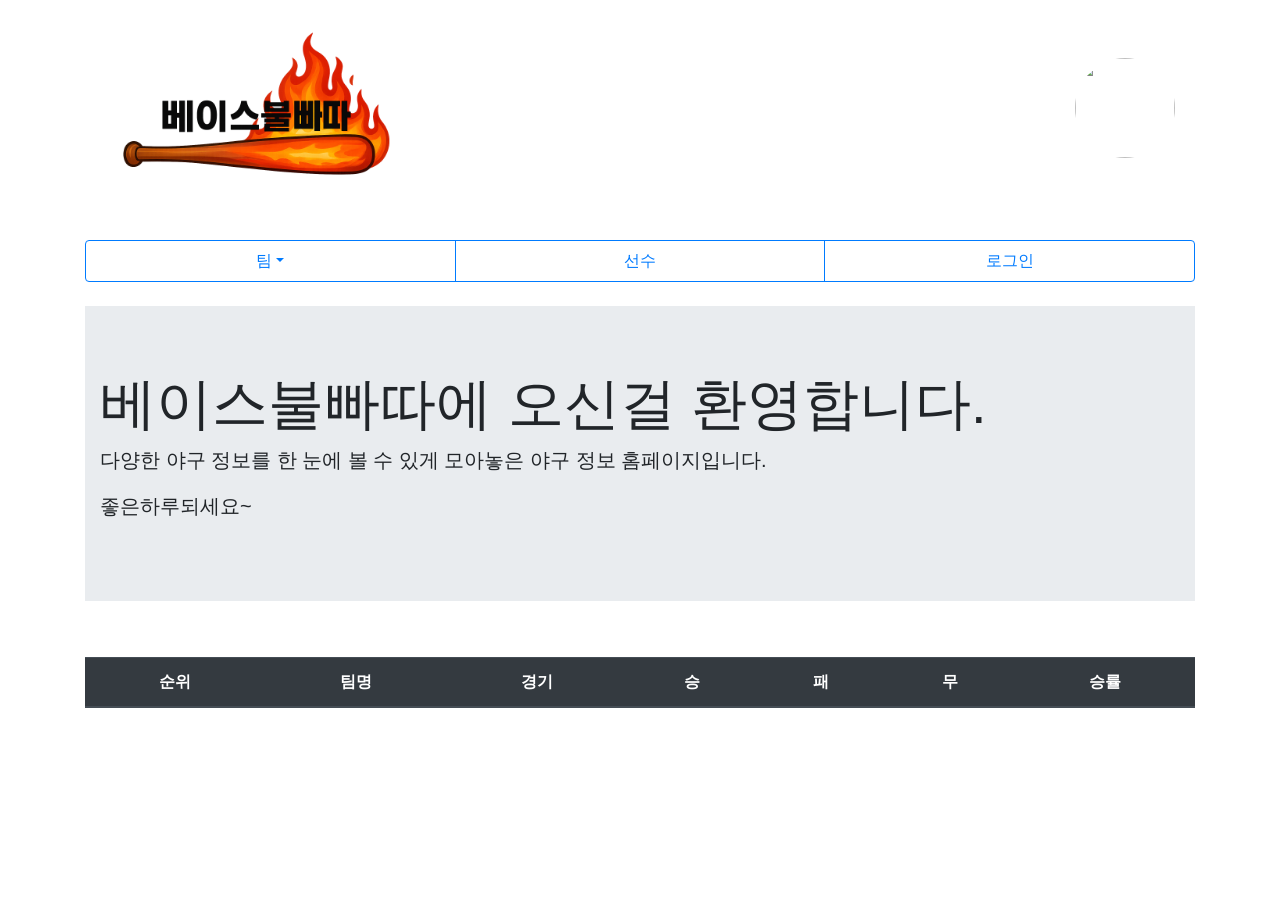
==== templates/index.html @ c00d058c "session완성?" ====
<!DOCTYPE html>
<html lang="en">
<head>
    <meta charset="UTF-8">
    <meta name="viewport" content="width=device-width, initial-scale=1.0">
    <title>Document</title>
    
    <script src="https://code.jquery.com/jquery-3.5.1.min.js"
		  integrity="sha256-9/aliU8dGd2tb6OSsuzixeV4y/faTqgFtohetphbbj0="
		  crossorigin="anonymous"></script>
    <link rel="stylesheet" href="../static/css/index.css">
    <link rel="stylesheet" href="https://cdn.jsdelivr.net/npm/bootstrap@4.6.2/dist/css/bootstrap.min.css" integrity="sha384-xOolHFLEh07PJGoPkLv1IbcEPTNtaed2xpHsD9ESMhqIYd0nLMwNLD69Npy4HI+N" crossorigin="anonymous">
    <script src="https://cdn.jsdelivr.net/npm/bootstrap@4.6.2/dist/js/bootstrap.bundle.min.js" integrity="sha384-Fy6S3B9q64WdZWQUiU+q4/2Lc9npb8tCaSX9FK7E8HnRr0Jz8D6OP9dO5Vg3Q9ct" crossorigin="anonymous"></script>
    
</head>
<body>
    <!-- 컨테이너 -->
    <div class="container">
    
        <!-- 로고 이미지와 프로필 사진, 닉네임 -->
        <div class="mainTitle">
            <a href="/"><div class="mainLogo">
                <!-- <img rel="logoImg" src="#"> -->
            </div></a>
            <div class="mainProfile">
                <a id="mainMyPage" href="/user/login"><img id="mainProfileImg" src="https://i.namu.wiki/i/HWL5tg8hqagW8dHBBJMbOoYdEGvyQAkbki_50A0NUXHaluRcIYWcJfnMVWN9xWM3bDb1-8NbirkdubZ3niZcWhOqGFOESg2RClcEeJcvjaB3fSZY324Yi8_9yXYfL1eRZ5xRZP4ucYxLGAxi0DKX_A.webp" /></a>
                <p id="mainNickname"></p>
            </div>
        </div>

        <!-- 네비게이션 -->
        <div class="border border-primary rounded">
            <ul class="nav nav-pills nav-justified">
                <li class="nav-item dropdown border-right border-primary">
                    <a class="nav-link dropdown-toggle" data-toggle="dropdown" href="#" role="button" aria-expanded="true">팀</a>
                    <div class="dropdown-menu">
                        <a class="dropdown-item" href="/team/Tigers">KIA 타이거즈</a>
                        <div class="dropdown-divider"></div>
                        <a class="dropdown-item" href="/team/Lions">삼성 라이온즈</a>
                        <div class="dropdown-divider"></div>
                        <a class="dropdown-item" href="/team/Twins">LG 트윈스</a>
                        <div class="dropdown-divider"></div>
                        <a class="dropdown-item" href="/team/Bears">두산 베어스</a>
                        <div class="dropdown-divider"></div>
                        <a class="dropdown-item" href="/team/Wiz">Kt wiz</a>
                        <div class="dropdown-divider"></div>
                        <a class="dropdown-item" href="/team/Landers">SSG 랜더스</a>
                        <div class="dropdown-divider"></div>
                        <a class="dropdown-item" href="/team/Giants">롯데 자이언츠</a>
                        <div class="dropdown-divider"></div>
                        <a class="dropdown-item" href="/team/Eagles">한화 이글스</a>
                        <div class="dropdown-divider"></div>
                        <a class="dropdown-item" href="/team/Dinos">NC 다이노스</a>
                        <div class="dropdown-divider"></div>
                        <a class="dropdown-item" href="/team/Heros">키움 히어로즈</a>
                    </div>
                </li>
                <li class="nav-item border-right border-primary">
                    <a class="nav-link" href="/player" >선수</a>
                </li>
                <li class="nav-item">
                    <a id="loginButton" class="nav-link" href="/user/login">로그인</a>
                </li>
            </ul>
        </div>
        
        <br>
        <!-- 페이지 소개 -->
        <div class="jumbotron jumbotron-fluid">
            <div class="container">
                <h1 class="display-4">베이스불빠따에 오신걸 환영합니다.</h1>
                <p class="lead">다양한 야구 정보를 한 눈에 볼 수 있게 모아놓은 야구 정보 홈페이지입니다.</p>
                <p class="lead">좋은하루되세요~</p>
            </div>
        </div>

        <br>
        <!-- 웹 스크랩핑 결과 표시 -->
        <div>
            <table class="table">
                <thead class="thead-dark">
                    <tr>
                        <th scope="col">순위</th>
                        <th scope="col">팀명</th>
                        <th scope="col">경기</th>
                        <th scope="col">승</th>
                        <th scope="col">패</th>
                        <th scope="col">무</th>
                        <th scope="col">승률</th>
                    </tr>
                </thead>
                <tbody id="rankingTable">
                    <!-- 여기에 <tr>동적 생성 -->
                </tbody>
            </table>
        </div>

    </div><!-- 컨테이너 끝 -->

    <!-- JS 시작 -->
    <script>
        // 페이지 로딩 전 실행
        $(document).ready(function() {
            //로그인 확인
            $.ajax({
                type: "GET",
                url: "/api/session",
                data: {},
                success: function(response) {
                    //로그인 상태면 True
                    if(response['logged_in']) {
                        //네비게이션 로그인/로그아웃 변경
                        $('#loginButton').attr('href', '/user/api/logout');
                        $('#loginButton').text('로그아웃');
                        $('#mainNickname').text(response['nickname']);

                        //동적 생성되는 마이페이지로 가는 링크 
                        //주소는 /user/<id>
                        $('#mainMyPage').attr('href', '/user/' + resonse['id'])

                        //프로필 이미지 DB요청
                        $.ajax({
                            type: "GET",
                            url: "/api/getUserImg",
                            data: {},
                            success: function(response) {
                                if (response['msg'] == success)
                                    $('#mainProfileImg').attr("src", response['img']);
                            }
                        });

                    }
                }
            });

            
        });

        //로그아웃 API 요청
        $.ajax({
            type: "GET",
            url: "user/api/logout",
            data: {},
            success: function() {
                console.log('logout success');
                window.location.href = '/';
            }
        });

        //팀 순위 정보 API 요청
        $.ajax({
            type: "GET",
            url: "/api/ranking",
            data: {},
            success: function(response){
                let ranks = response;
                //받은 api로 테이블 동적 생성
                for (let i = 0; ranks.length; i++) {
                    makeTable(
                        ranks[i]["순위"],
                        ranks[i]["팀명"],
                        ranks[i]["경기"],
                        ranks[i]["승"],
                        ranks[i]["패"],
                        ranks[i]["무"],
                        ranks[i]["승률"]
                    );
                }
            }
        });

        //API이용 테이블 생성
        function makeTable(rank, name, games, win, lose, draw, winrate) {
            html = `
                <tr>
                <th scope="row">${rank}</th>
                <td>${name}</td>
                <td>${games}</td>
                <td>${win}</td>
                <td>${lose}</td>
                <td>${draw}</td>
                <td>${winrate}</td>
                </tr>
            `
            $("#rankingTable").append(html);
        }
    </script>
</body>
---- static/css/index.css ----
.container {
    max-width: 960px;
    margin: 0 auto;
    padding: 0;
}

/* 페이지 로고 & 프로필 사진 */
.mainTitle {
    display: flex;
    align-items: center;  /* 세로 중앙 정렬 */
    justify-content: space-between; /* 양쪽 정렬 (필요에 따라 center도 가능) */
    padding: 20px;
}

.mainLogo{
    width: 300px;
    height: 200px;
    background-image:url('../img/logo.png'), url('../img/logoImg.png');
    background-position: center center;
    background-repeat: no-repeat;
    background-size: contain, cover;
}

.mainProfile {
    display: flex;
    flex-direction: column;
    align-items: center;
    max-width: 20%;
}

.mainProfile img {
    border-radius: 50%;  /* 동그란 프로필처럼 표현하고 싶다면 */
    width: 100px;
    height: 100px;
    object-fit: cover;
}

.mainProfile p {
    margin-top: 8px;
    font-weight: bold;
}

/* 네비게이션 드롭다운 */
.nav-item.dropdown {
    position: relative; /* 드롭다운 위치 기준 */
    width: 100%;
}
.nav-item.dropdown .dropdown-menu {
    width: 100%;
    left: 0;
    right: 0;
}
.nav-item.dropdown .dropdown-menu .dropdown-item {
    text-align: center;
}

.table {
    text-align: center;
}

/* 로그인 페이지 CSS */
.wrap {
    margin: 10px auto;
    width: 300px;
    height: 200px;

    padding-top: 40px;

    color: black;
    text-align: center;
    }
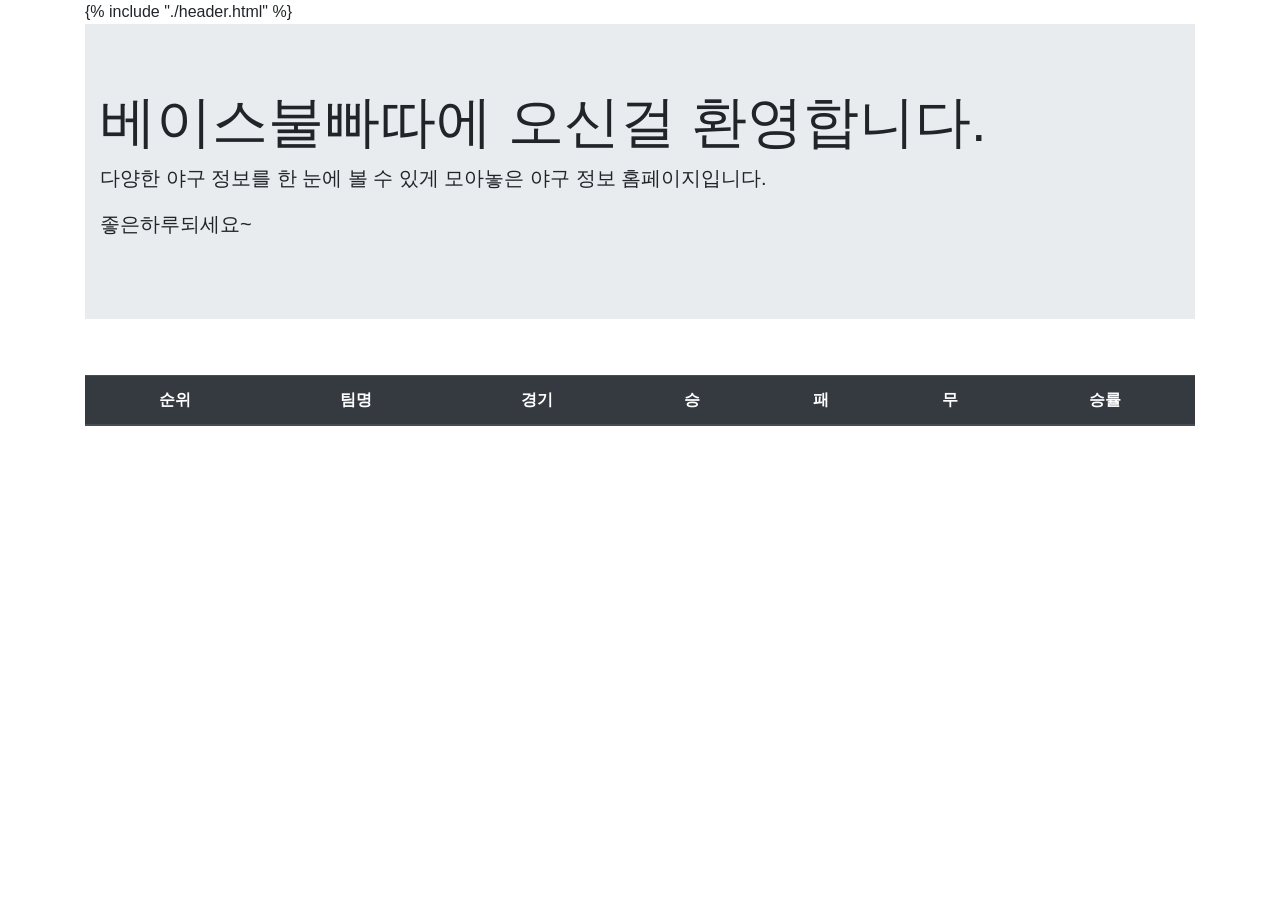
==== commit b08c223c: "헤더 재사용 개꿀" ====
--- a/templates/index.html
+++ b/templates/index.html
@@ -16,55 +16,11 @@
 <body>
     <!-- 컨테이너 -->
     <div class="container">
-    
-        <!-- 로고 이미지와 프로필 사진, 닉네임 -->
-        <div class="mainTitle">
-            <a href="/"><div class="mainLogo">
-                <!-- <img rel="logoImg" src="#"> -->
-            </div></a>
-            <div class="mainProfile">
-                <a id="mainMyPage" href="/user/login"><img id="mainProfileImg" src="https://i.namu.wiki/i/HWL5tg8hqagW8dHBBJMbOoYdEGvyQAkbki_50A0NUXHaluRcIYWcJfnMVWN9xWM3bDb1-8NbirkdubZ3niZcWhOqGFOESg2RClcEeJcvjaB3fSZY324Yi8_9yXYfL1eRZ5xRZP4ucYxLGAxi0DKX_A.webp" /></a>
-                <p id="mainNickname"></p>
-            </div>
-        </div>
+        
+        <!-- 로고 / 네비게이션 헤더 -->
+        {% include "./header.html" %}
+        <br>
 
-        <!-- 네비게이션 -->
-        <div class="border border-primary rounded">
-            <ul class="nav nav-pills nav-justified">
-                <li class="nav-item dropdown border-right border-primary">
-                    <a class="nav-link dropdown-toggle" data-toggle="dropdown" href="#" role="button" aria-expanded="true">팀</a>
-                    <div class="dropdown-menu">
-                        <a class="dropdown-item" href="/team/Tigers">KIA 타이거즈</a>
-                        <div class="dropdown-divider"></div>
-                        <a class="dropdown-item" href="/team/Lions">삼성 라이온즈</a>
-                        <div class="dropdown-divider"></div>
-                        <a class="dropdown-item" href="/team/Twins">LG 트윈스</a>
-                        <div class="dropdown-divider"></div>
-                        <a class="dropdown-item" href="/team/Bears">두산 베어스</a>
-                        <div class="dropdown-divider"></div>
-                        <a class="dropdown-item" href="/team/Wiz">Kt wiz</a>
-                        <div class="dropdown-divider"></div>
-                        <a class="dropdown-item" href="/team/Landers">SSG 랜더스</a>
-                        <div class="dropdown-divider"></div>
-                        <a class="dropdown-item" href="/team/Giants">롯데 자이언츠</a>
-                        <div class="dropdown-divider"></div>
-                        <a class="dropdown-item" href="/team/Eagles">한화 이글스</a>
-                        <div class="dropdown-divider"></div>
-                        <a class="dropdown-item" href="/team/Dinos">NC 다이노스</a>
-                        <div class="dropdown-divider"></div>
-                        <a class="dropdown-item" href="/team/Heros">키움 히어로즈</a>
-                    </div>
-                </li>
-                <li class="nav-item border-right border-primary">
-                    <a class="nav-link" href="/player" >선수</a>
-                </li>
-                <li class="nav-item">
-                    <a id="loginButton" class="nav-link" href="/user/login">로그인</a>
-                </li>
-            </ul>
-        </div>
-        
-        <br>
         <!-- 페이지 소개 -->
         <div class="jumbotron jumbotron-fluid">
             <div class="container">
@@ -99,53 +55,6 @@
 
     <!-- JS 시작 -->
     <script>
-        // 페이지 로딩 전 실행
-        $(document).ready(function() {
-            //로그인 확인
-            $.ajax({
-                type: "GET",
-                url: "/api/session",
-                data: {},
-                success: function(response) {
-                    //로그인 상태면 True
-                    if(response['logged_in']) {
-                        //네비게이션 로그인/로그아웃 변경
-                        $('#loginButton').attr('href', '/user/api/logout');
-                        $('#loginButton').text('로그아웃');
-                        $('#mainNickname').text(response['nickname']);
-
-                        //동적 생성되는 마이페이지로 가는 링크 
-                        //주소는 /user/<id>
-                        $('#mainMyPage').attr('href', '/user/' + resonse['id'])
-
-                        //프로필 이미지 DB요청
-                        $.ajax({
-                            type: "GET",
-                            url: "/api/getUserImg",
-                            data: {},
-                            success: function(response) {
-                                if (response['msg'] == success)
-                                    $('#mainProfileImg').attr("src", response['img']);
-                            }
-                        });
-
-                    }
-                }
-            });
-
-            
-        });
-
-        //로그아웃 API 요청
-        $.ajax({
-            type: "GET",
-            url: "user/api/logout",
-            data: {},
-            success: function() {
-                console.log('logout success');
-                window.location.href = '/';
-            }
-        });
 
         //팀 순위 정보 API 요청
         $.ajax({
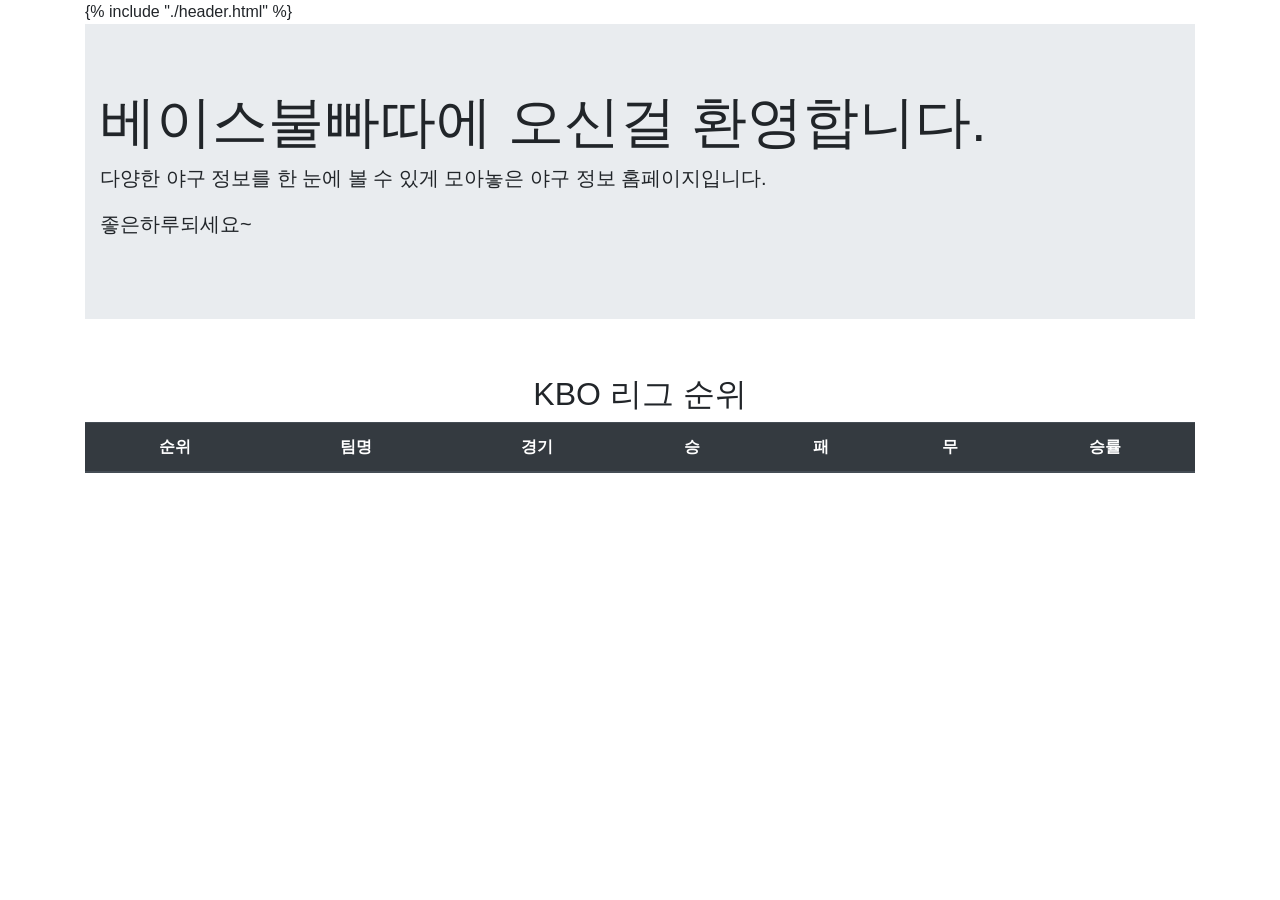
==== commit d95611be: "마이페이지 즐겨찾기 기사 / 드롭다운 변경" ====
--- a/templates/index.html
+++ b/templates/index.html
@@ -32,7 +32,9 @@
 
         <br>
         <!-- 웹 스크랩핑 결과 표시 -->
+        
         <div>
+            <h2 style="text-align: center;"> KBO 리그 순위 </h2>
             <table class="table">
                 <thead class="thead-dark">
                     <tr>
--- a/static/css/index.css
+++ b/static/css/index.css
@@ -30,9 +30,10 @@
 
 .mainProfile img {
     border-radius: 50%;  /* 동그란 프로필처럼 표현하고 싶다면 */
-    width: 100px;
-    height: 100px;
+    width: 110px;
+    height: 110px;
     object-fit: cover;
+    object-position: center;
 }
 
 .mainProfile p {
@@ -69,3 +70,12 @@
     color: black;
     text-align: center;
     }
+
+/* 마이페이지  */
+.myPageBack {
+    background-color: gainsboro;
+    width: 100%;
+    margin: 10px 0;
+    padding: 20px;
+    border-radius: 8px;
+}
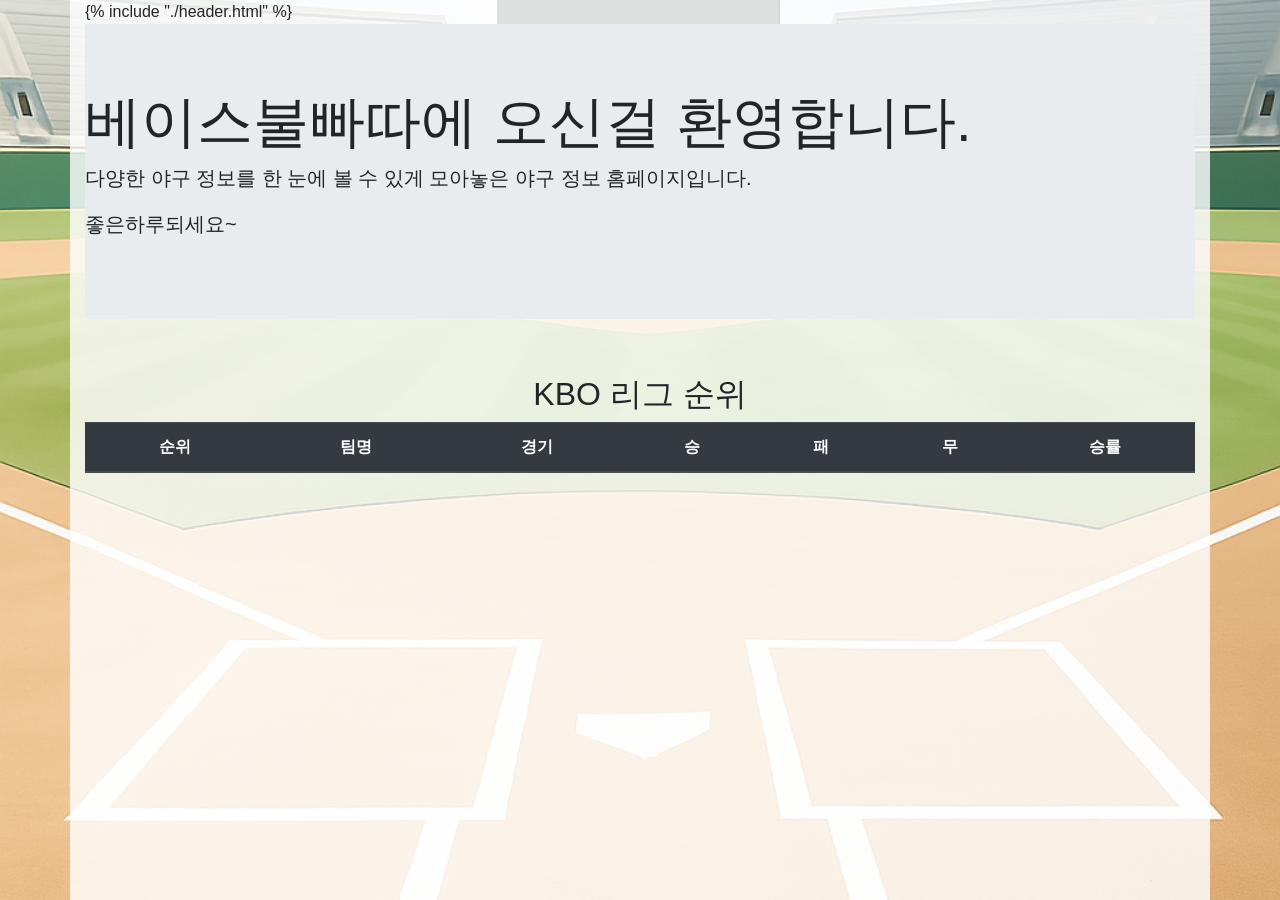
==== commit e6f68299: "css 구현중" ====
--- a/templates/index.html
+++ b/templates/index.html
@@ -8,10 +8,9 @@
     <script src="https://code.jquery.com/jquery-3.5.1.min.js"
 		  integrity="sha256-9/aliU8dGd2tb6OSsuzixeV4y/faTqgFtohetphbbj0="
 		  crossorigin="anonymous"></script>
-    <link rel="stylesheet" href="../static/css/index.css">
+    <link rel="stylesheet" href="/static/css/index.css">
     <link rel="stylesheet" href="https://cdn.jsdelivr.net/npm/bootstrap@4.6.2/dist/css/bootstrap.min.css" integrity="sha384-xOolHFLEh07PJGoPkLv1IbcEPTNtaed2xpHsD9ESMhqIYd0nLMwNLD69Npy4HI+N" crossorigin="anonymous">
     <script src="https://cdn.jsdelivr.net/npm/bootstrap@4.6.2/dist/js/bootstrap.bundle.min.js" integrity="sha384-Fy6S3B9q64WdZWQUiU+q4/2Lc9npb8tCaSX9FK7E8HnRr0Jz8D6OP9dO5Vg3Q9ct" crossorigin="anonymous"></script>
-    
 </head>
 <body>
     <!-- 컨테이너 -->
@@ -23,7 +22,7 @@
 
         <!-- 페이지 소개 -->
         <div class="jumbotron jumbotron-fluid">
-            <div class="container">
+            <div class="container1">
                 <h1 class="display-4">베이스불빠따에 오신걸 환영합니다.</h1>
                 <p class="lead">다양한 야구 정보를 한 눈에 볼 수 있게 모아놓은 야구 정보 홈페이지입니다.</p>
                 <p class="lead">좋은하루되세요~</p>
@@ -66,17 +65,18 @@
             success: function(response){
                 let ranks = response;
                 //받은 api로 테이블 동적 생성
-                for (let i = 0; ranks.length; i++) {
+                for (let i = 0; ranks['list'].length; i++) {
                     makeTable(
-                        ranks[i]["순위"],
-                        ranks[i]["팀명"],
-                        ranks[i]["경기"],
-                        ranks[i]["승"],
-                        ranks[i]["패"],
-                        ranks[i]["무"],
-                        ranks[i]["승률"]
+                        ranks['list'][i]["순위"],
+                        ranks['list'][i]["팀명"],
+                        ranks['list'][i]["경기"],
+                        ranks['list'][i]["승"],
+                        ranks['list'][i]["패"],
+                        ranks['list'][i]["무"],
+                        ranks['list'][i]["승률"]
                     );
                 }
+                $("#rankingTable").append(html);
             }
         });
 
--- a/static/css/index.css
+++ b/static/css/index.css
@@ -2,23 +2,41 @@
     max-width: 960px;
     margin: 0 auto;
     padding: 0;
+    background-color: rgba(255,255,255,0.8);
+    min-height: 100vh;
+    box-sizing: border-box;
+}
+
+body {
+    background-image: url('/static/img/backgroundpage.png');
+    background-repeat: no-repeat;
+    background-position: center;
+    background-size: 100%;
+    background-attachment: fixed;
 }
 
 /* 페이지 로고 & 프로필 사진 */
 .mainTitle {
     display: flex;
-    align-items: center;  /* 세로 중앙 정렬 */
-    justify-content: space-between; /* 양쪽 정렬 (필요에 따라 center도 가능) */
+    align-items: center;
+    /* 세로 중앙 정렬 */
+    justify-content: space-between;
+    /* 양쪽 정렬 (필요에 따라 center도 가능) */
     padding: 20px;
 }
 
-.mainLogo{
+.mainLogo {
     width: 300px;
     height: 200px;
-    background-image:url('../img/logo.png'), url('../img/logoImg.png');
+    background-image: url('../img/logo.png'), url('../img/logoImg.png');
     background-position: center center;
     background-repeat: no-repeat;
     background-size: contain, cover;
+}
+
+.mainLogo:hover {
+    width: 350px;
+    height: 200px;
 }
 
 .mainProfile {
@@ -27,9 +45,9 @@
     align-items: center;
     max-width: 20%;
 }
-
 .mainProfile img {
-    border-radius: 50%;  /* 동그란 프로필처럼 표현하고 싶다면 */
+    border-radius: 50%;
+    /* 동그란 프로필처럼 표현하고 싶다면 */
     width: 110px;
     height: 110px;
     object-fit: cover;
@@ -43,18 +61,33 @@
 
 /* 네비게이션 드롭다운 */
 .nav-item.dropdown {
-    position: relative; /* 드롭다운 위치 기준 */
+    position: relative;
+    /* 드롭다운 위치 기준 */
     width: 100%;
 }
+
 .nav-item.dropdown .dropdown-menu {
     width: 100%;
     left: 0;
     right: 0;
 }
-.nav-item.dropdown .dropdown-menu .dropdown-item {
-    text-align: center;
+
+.nav-link dropdown-toggle,
+.nav-item border-right border-primary,
+.nav-item:hover {
+    background-color: RGB(217, 239, 251);
+
 }
 
+.border.border-secondary.rounded {
+    font-family: "Do Hyeon", sans-serif;
+    font-weight: 400;
+    font-style: normal;
+    font-size: 21px;
+}
+.border.border-secondary.rounded a{
+    color: RGB(52,58,64);
+}
 .table {
     text-align: center;
 }
@@ -69,7 +102,7 @@
 
     color: black;
     text-align: center;
-    }
+}
 
 /* 마이페이지  */
 .myPageBack {
@@ -78,4 +111,9 @@
     margin: 10px 0;
     padding: 20px;
     border-radius: 8px;
+}
+
+.card.h-100:hover{
+    width: 102%;
+    border: 3px solid RGB(61,112,84);
 }
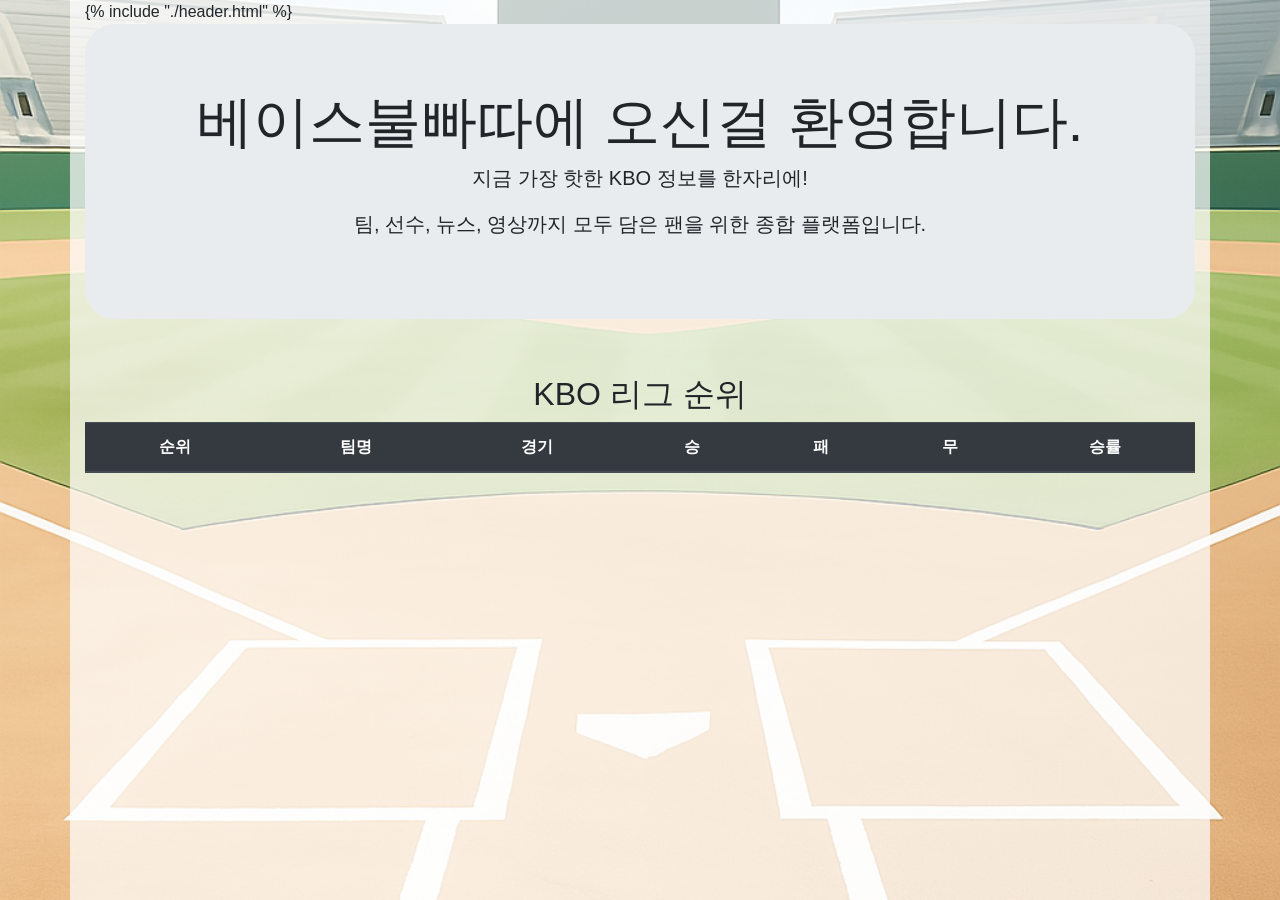
==== commit 06745ec7: "일부 반응형 구현" ====
--- a/templates/index.html
+++ b/templates/index.html
@@ -11,6 +11,7 @@
     <link rel="stylesheet" href="/static/css/index.css">
     <link rel="stylesheet" href="https://cdn.jsdelivr.net/npm/bootstrap@4.6.2/dist/css/bootstrap.min.css" integrity="sha384-xOolHFLEh07PJGoPkLv1IbcEPTNtaed2xpHsD9ESMhqIYd0nLMwNLD69Npy4HI+N" crossorigin="anonymous">
     <script src="https://cdn.jsdelivr.net/npm/bootstrap@4.6.2/dist/js/bootstrap.bundle.min.js" integrity="sha384-Fy6S3B9q64WdZWQUiU+q4/2Lc9npb8tCaSX9FK7E8HnRr0Jz8D6OP9dO5Vg3Q9ct" crossorigin="anonymous"></script>
+
 </head>
 <body>
     <!-- 컨테이너 -->
@@ -24,8 +25,8 @@
         <div class="jumbotron jumbotron-fluid">
             <div class="container1">
                 <h1 class="display-4">베이스불빠따에 오신걸 환영합니다.</h1>
-                <p class="lead">다양한 야구 정보를 한 눈에 볼 수 있게 모아놓은 야구 정보 홈페이지입니다.</p>
-                <p class="lead">좋은하루되세요~</p>
+                <p class="lead">지금 가장 핫한 KBO 정보를 한자리에!</p>
+                <p class="lead">팀, 선수, 뉴스, 영상까지 모두 담은 팬을 위한 종합 플랫폼입니다.</p>
             </div>
         </div>
 
--- a/static/css/index.css
+++ b/static/css/index.css
@@ -1,17 +1,24 @@
 .container {
-    max-width: 960px;
+    width: 100%;
+    max-width: 1200px;
     margin: 0 auto;
-    padding: 0;
-    background-color: rgba(255,255,255,0.8);
+    padding: 0 15px;
+    background-color: rgba(255,255,255,0.7);
     min-height: 100vh;
     box-sizing: border-box;
+}
+
+.wrap .container{
+    background-color: transparent !important;
+    background-color: rgba(255,255,255,0);
+    padding-top: 70px;
 }
 
 body {
     background-image: url('/static/img/backgroundpage.png');
     background-repeat: no-repeat;
     background-position: center;
-    background-size: 100%;
+    background-size: cover;
     background-attachment: fixed;
 }
 
@@ -32,6 +39,7 @@
     background-position: center center;
     background-repeat: no-repeat;
     background-size: contain, cover;
+    transition: all 0.3s ease-in-out;
 }
 
 .mainLogo:hover {
@@ -40,20 +48,33 @@
 }
 
 .mainProfile {
+    max-width: 120px;
     display: flex;
     flex-direction: column;
     align-items: center;
-    max-width: 20%;
+    /* max-width: 20%; */
 }
 .mainProfile img {
     border-radius: 50%;
     /* 동그란 프로필처럼 표현하고 싶다면 */
-    width: 110px;
-    height: 110px;
+    width: 100%;
+    max-width: 110px;
+    height: auto;
+    /* width: 110px;
+    height: 110px; */
     object-fit: cover;
     object-position: center;
 }
+.container h1{
+    text-align: center;
+    font-weight: 400;
+    font-style: normal;
 
+
+}
+.container1 p{
+    text-align: center;
+}
 .mainProfile p {
     margin-top: 8px;
     font-weight: bold;
@@ -64,6 +85,10 @@
     position: relative;
     /* 드롭다운 위치 기준 */
     width: 100%;
+}
+
+.jumbotron.jumbotron-fluid{
+    border-radius: 30px;
 }
 
 .nav-item.dropdown .dropdown-menu {
@@ -94,14 +119,11 @@
 
 /* 로그인 페이지 CSS */
 .wrap {
-    margin: 10px auto;
-    width: 300px;
-    height: 200px;
-
-    padding-top: 40px;
-
-    color: black;
+    max-width: 960px;
+    height: 100hv;
     text-align: center;
+    margin: 0 auto;
+    padding: 0;
 }
 
 /* 마이페이지  */
@@ -116,4 +138,38 @@
 .card.h-100:hover{
     width: 102%;
     border: 3px solid RGB(61,112,84);
-}+}
+
+@media screen and (max-width: 768px) {
+    .mainTitle {
+        flex-direction: column;
+        align-items: center;
+        gap: 1rem;
+    }
+
+    .mainLogo:hover {
+        max-width: 100%;
+    }
+
+    .mainProfile {
+        max-width: 100%;
+    }
+
+    .nav-item.dropdown .dropdown-menu {
+        position: static;
+        float: none;
+        width: 100%;
+    }
+
+    .container1 h1 {
+        font-size: 1.8rem;
+    }
+
+    .container1 p {
+        font-size: 1rem;
+    }
+
+    .table {
+        font-size: 0.8rem;
+    }
+}
